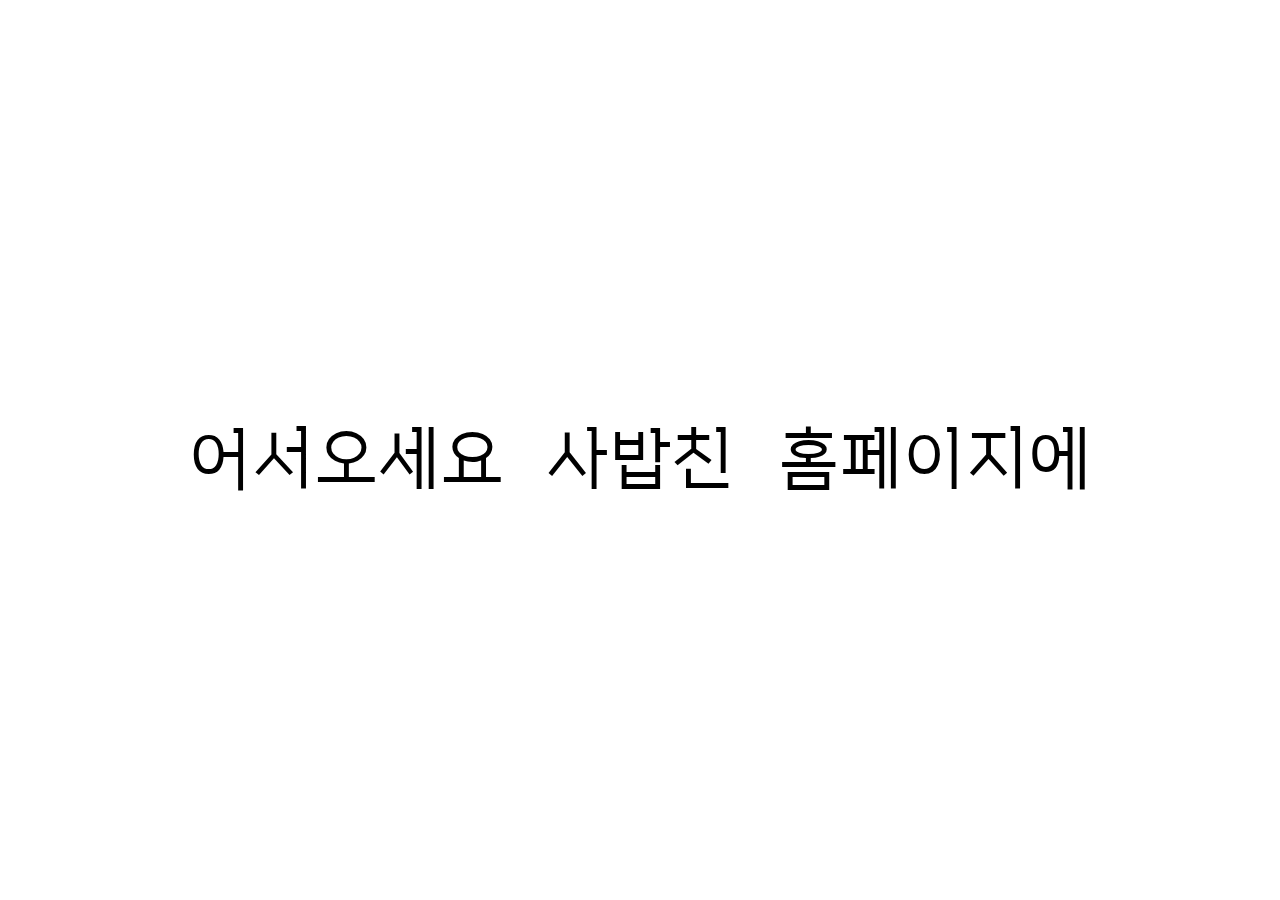
==== 홈페이지/html/history.html @ d52b3f0d "홈페이지 만들기 시작 ('24. 04. 21)" ====
<!DOCTYPE html>
<html lang="ko">
<head>
    <meta charset="UTF-8">
    <meta name="viewport" content="width=device-width, initial-scale=1.0">
    <title>Document</title>

    <link rel="stylesheet" href="../css/scroll기능.css">
    <link rel="stylesheet" href="../css/history.css">

    <style>
        @import url('https://fonts.googleapis.com/css2?family=Dongle:wght@400;700&family=Jua&family=Nanum+Brush+Script&family=Single+Day&display=swap');
        @import url('https://fonts.googleapis.com/css2?family=Dongle:wght@400;700&family=Jua&family=Nanum+Brush+Script&family=Orbit&family=Single+Day&display=swap');
    </style>


</head>
<body>
    
    <div id="container">
        <div class="item">
            <div>어서오세요 사밥친 홈페이지에</div>
        </div>
        <div class="item">사밥친이란?</div>
        <div class="item">
            <div class="text">
                사밥친은 사하구에서 밥 먹는 친구들을 줄인말 입니다.</br>
                동서대학교 CAN 동아리 부원에서 재·편·졸업생</br>3명이 어느 사건을 기준으로 만들어진 모임입니다.</br>
                사밥친은 3명으로 시작하여 현재는 인원 수가 점차 늘어가고 있습니다.
            </div>
        </div>
        <div class="item">
            <div>
                왜 사밥친을 만들었나?
            </div>
        </div>
        <div class="item">
            <div class="text">
                사밥친은 사하구에서 밥 먹는 친구들을 줄인말 입니다.</br>
                동서대학교 CAN 동아리 부원에서 사하구에 사는</br>재·편·졸업생 3명은 어느 날 고민을 했습니다.</br>
                '사하구 사람들은 사람도 많이 없고 같이 밥 먹을 사람도 없다'는 것을요...</br>
                이런 고민을 하던 재·편·졸업생들은 하나의 생각을 하게 됩니다.</br>
                '아! 우리 사하구 사람들이라도 모여서 같이 밥을 먹자!'라고요</br>
            </div>
        </div>
        <div class="item">
            <div class="text">
                그렇게 만들어진 우리 모임은 처음에는 딱히 모임명이 없었습니다.</br>
                그렇기 때문에 저희들은 생각을 했습니다.</br>
                '우리도 잘하면 모임이 커질 수도 있는데 모임명을 만들면 어떻냐'</br>
                이렇게 생각한 저희들은 그날부터 저희들의 모임명을 생각하게 되었습니다.</br>
                고민한 결과 모임의 의의와 맞는 사밥친이 만들어지게 되었습니다.
            </div>   
        </div>
        <div class="item">초기멤버</div>
        <div class="item">
            <div>
                <p><h2>초기멤버</h2></p>
                <di id="member">
                    <div>
                        <div class="name">김민지</div>
                        <div id="minji"></div>
                    </div>
                    <div>
                        <div class="name">민지홍</div>
                        <div id="jihong"></div>
                    </div>
                    <div>
                        <div class="name">김주찬</div>
                        <div id="juchan"></div>
                    </div>
                </di>
            </div>
        </div>
        <div class="item">사밥친의 위기</div>
        <div class="item">
            <div class="text">
                저희 모임은 좋은 이유로 만들어진 모임이지만 항상 좋지는 않았습니다.</br>
                멤버들간 오해가 생겨 모임이 생긴지 1년도 되지않은 기간에</br>
                갈등으로 인해 해체가 될 뻔 했습니다.</br>
                하지만 각자의 위치에서 서로가 이해를 하며 현재 이 위치까지 달려왔습니다.

            </div>
        </div>
    <div>


</body>
</html>
---- 홈페이지/css/scroll기능.css ----
body {

    margin: 0;
    padding: 0;
    height: 100vh;
    -ms-overflow-style: none;

}

::-webkit-scrollba {

    display: none;
    /* 스크롤바 숨기는 css (크롬, 사파리, 오페라, 엣지) */
}

/* #container {
    -ms-overflow-style: none; 인터넷 익스플로러
    scrollbar-width: none; 파이어폭스
    overflow: hidden;
} */

#container {

    width: 100%;
    height: 900px;
    overflow: auto;
    scroll-behavior: smooth;
    scroll-snap-type: y mandatory;
}



.item {
    scroll-snap-align: center;
    display: inline-block;
    width: 100%;
    height: 900px;
    display: flex;
    justify-content: center;
    align-items: center;
}
---- 홈페이지/css/history.css ----
.item {

    font-size: 70px;
    font-family: "Orbit", sans-serif;
    font-weight: 400;
    font-style: normal;
}

.text {

    font-family: "Jua", sans-serif;
    font-weight: 400;
    font-style: normal;
    font-size: 30px;
    line-height: 40px;
}

h2{

    display: flex;
    justify-content: space-around;
}

#member {

    width: 1100px;
    font-size: 35px;
    display: flex;
    justify-content: space-around;
}

.name {

    font-family: "Jua", sans-serif;
    font-weight: 400;
    font-style: normal;
    font-size: 45px;
    line-height: 40px;
    margin: 0px 0px 20px 0px;
    display: flex;
    justify-content: center;
}

#minji, #jihong, #juchan {

    width: 330px;
    height: 330px;
    background-size: cover;
    border-radius: 30%;
    -webkit-filter: blur(3px);
    filter: blur(3px);
}

#minji:hover, #jihong:hover, #juchan:hover {

    -webkit-filter: blur(0);
    filter: blur(0);
    -webkit-transform: scale(1.02);
    transform: scale(1.02);
    transition: 1s;
}

#minji {

    background-image: url(../사진/minji.png);
}

#jihong {

    /* background-image: url(https://drive.google.com/uc?export=view&id=13rM1q-Z3PXeVNLLkSQAibU3DKlGwXLgp); */
    /* background-image: url(../사진/jihong.jpg); */
}

#juchan {

    background-image: url(../사진/juchan.jpg);
}


/* 
구글 드라이버 바로 복사
https://drive.google.com/file/d/13rM1q-Z3PXeVNLLkSQAibU3DKlGwXLgp/view?usp=sharing
https://drive.google.com/file/d/13rM1q-Z3PXeVNLLkSQAibU3DKlGwXLgp/view?usp=drive_link
url 변경 


https://drive.google.com/uc?export=view&id=13rM1q-Z3PXeVNLLkSQAibU3DKlGwXLgp
https://drive.google.com/uc?export=view&id=13rM1q-Z3PXeVNLLkSQAibU3DKlGwXLgp
https://drive.google.com/uc?export=view&id=13rM1q-Z3PXeVNLLkSQAibU3DKlGwXLgp
https://drive.google.com/uc?export=view&id=13rM1q-Z3PXeVNLLkSQAibU3DKlGwXLgp
https://drive.google.com/uc?export=view&id=13rM1q-Z3PXeVNLLkSQAibU3DKlGwXLgp

*/
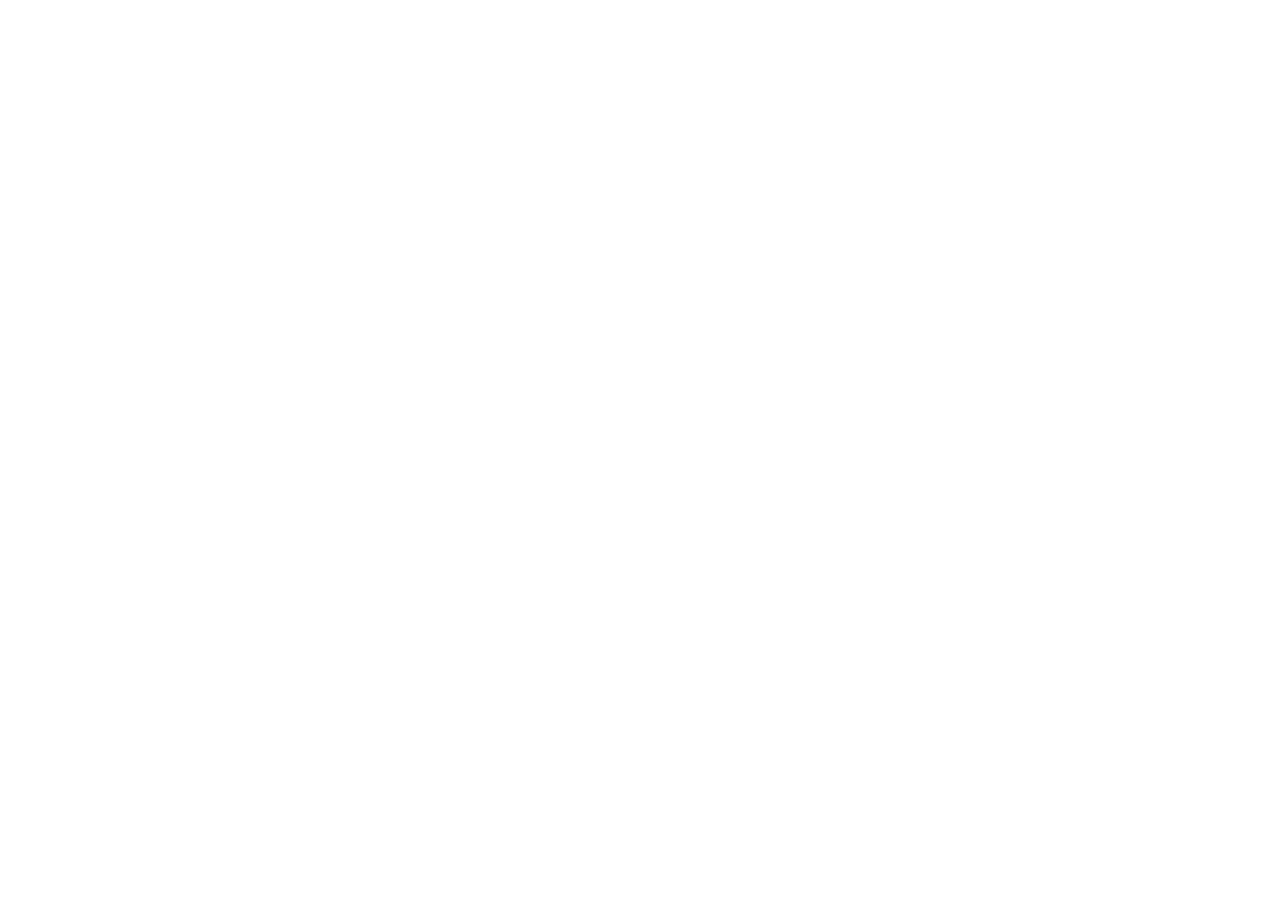
==== commit f07ee5ec: "gallary 페이지에서 이미지가 좌우로 벌려지고 다른 이미지는 줄여지는 것을 설정" ====
--- a/홈페이지/html/history.html
+++ b/홈페이지/html/history.html
@@ -3,87 +3,11 @@
 <head>
     <meta charset="UTF-8">
     <meta name="viewport" content="width=device-width, initial-scale=1.0">
-    <title>Document</title>
-
-    <link rel="stylesheet" href="../css/scroll기능.css">
-    <link rel="stylesheet" href="../css/history.css">
-
-    <style>
-        @import url('https://fonts.googleapis.com/css2?family=Dongle:wght@400;700&family=Jua&family=Nanum+Brush+Script&family=Single+Day&display=swap');
-        @import url('https://fonts.googleapis.com/css2?family=Dongle:wght@400;700&family=Jua&family=Nanum+Brush+Script&family=Orbit&family=Single+Day&display=swap');
-    </style>
+    <title>사밥친_연혁</title>
 
 
 </head>
 <body>
     
-    <div id="container">
-        <div class="item">
-            <div>어서오세요 사밥친 홈페이지에</div>
-        </div>
-        <div class="item">사밥친이란?</div>
-        <div class="item">
-            <div class="text">
-                사밥친은 사하구에서 밥 먹는 친구들을 줄인말 입니다.</br>
-                동서대학교 CAN 동아리 부원에서 재·편·졸업생</br>3명이 어느 사건을 기준으로 만들어진 모임입니다.</br>
-                사밥친은 3명으로 시작하여 현재는 인원 수가 점차 늘어가고 있습니다.
-            </div>
-        </div>
-        <div class="item">
-            <div>
-                왜 사밥친을 만들었나?
-            </div>
-        </div>
-        <div class="item">
-            <div class="text">
-                사밥친은 사하구에서 밥 먹는 친구들을 줄인말 입니다.</br>
-                동서대학교 CAN 동아리 부원에서 사하구에 사는</br>재·편·졸업생 3명은 어느 날 고민을 했습니다.</br>
-                '사하구 사람들은 사람도 많이 없고 같이 밥 먹을 사람도 없다'는 것을요...</br>
-                이런 고민을 하던 재·편·졸업생들은 하나의 생각을 하게 됩니다.</br>
-                '아! 우리 사하구 사람들이라도 모여서 같이 밥을 먹자!'라고요</br>
-            </div>
-        </div>
-        <div class="item">
-            <div class="text">
-                그렇게 만들어진 우리 모임은 처음에는 딱히 모임명이 없었습니다.</br>
-                그렇기 때문에 저희들은 생각을 했습니다.</br>
-                '우리도 잘하면 모임이 커질 수도 있는데 모임명을 만들면 어떻냐'</br>
-                이렇게 생각한 저희들은 그날부터 저희들의 모임명을 생각하게 되었습니다.</br>
-                고민한 결과 모임의 의의와 맞는 사밥친이 만들어지게 되었습니다.
-            </div>   
-        </div>
-        <div class="item">초기멤버</div>
-        <div class="item">
-            <div>
-                <p><h2>초기멤버</h2></p>
-                <di id="member">
-                    <div>
-                        <div class="name">김민지</div>
-                        <div id="minji"></div>
-                    </div>
-                    <div>
-                        <div class="name">민지홍</div>
-                        <div id="jihong"></div>
-                    </div>
-                    <div>
-                        <div class="name">김주찬</div>
-                        <div id="juchan"></div>
-                    </div>
-                </di>
-            </div>
-        </div>
-        <div class="item">사밥친의 위기</div>
-        <div class="item">
-            <div class="text">
-                저희 모임은 좋은 이유로 만들어진 모임이지만 항상 좋지는 않았습니다.</br>
-                멤버들간 오해가 생겨 모임이 생긴지 1년도 되지않은 기간에</br>
-                갈등으로 인해 해체가 될 뻔 했습니다.</br>
-                하지만 각자의 위치에서 서로가 이해를 하며 현재 이 위치까지 달려왔습니다.
-
-            </div>
-        </div>
-    <div>
-
-
 </body>
 </html>